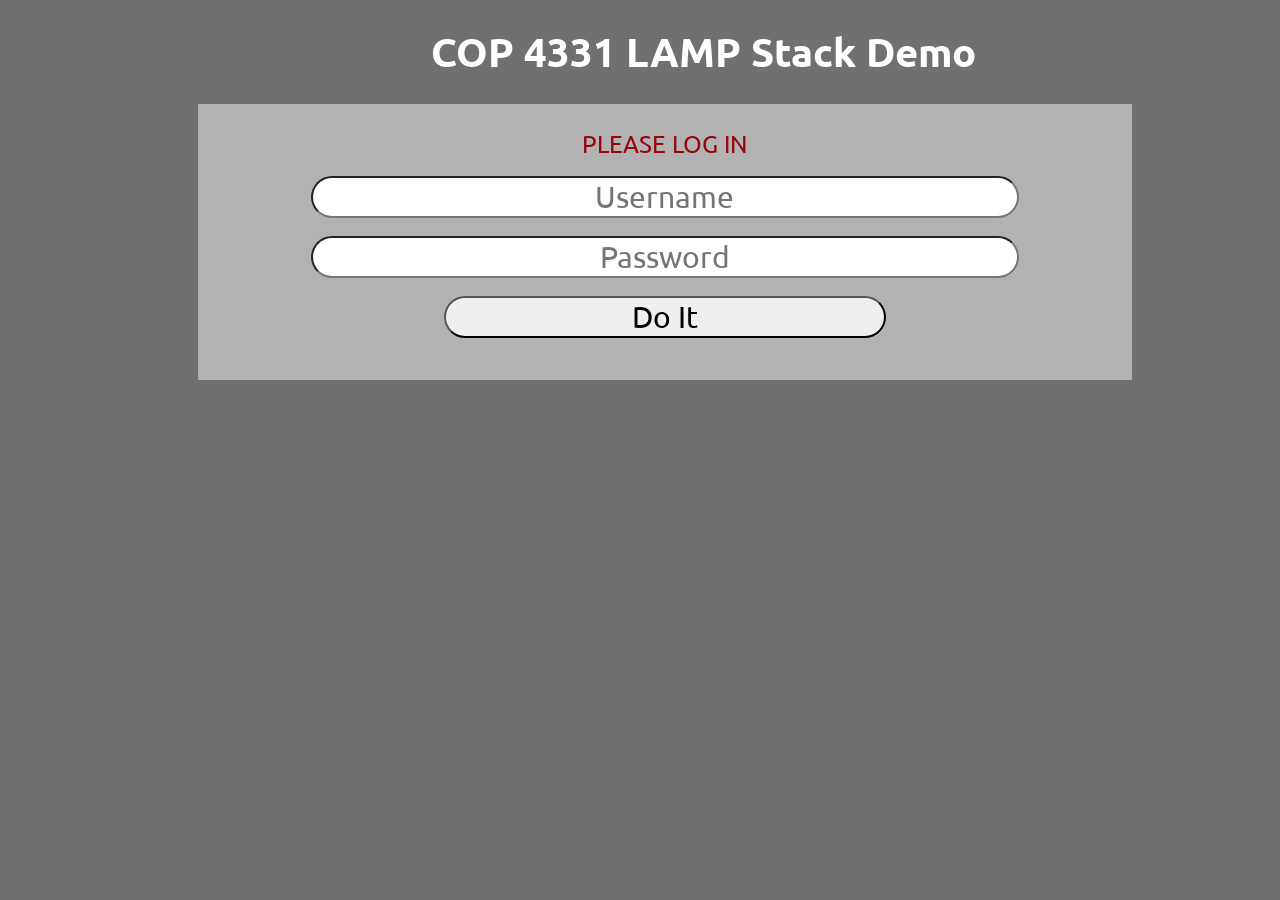
==== color.html @ 8b1c4273 "Added HTML and CSS from LAMP_STACK.zip index.html, color.html, styles.css  These will definitely nee" ====
<html>
<head>
	<title>COP 4331 LAMP Stack Demo</title>
	<script type="text/javascript" src="js/code.js"></script>
    <link href="css/styles.css" rel="stylesheet">	
    <link href="https://fonts.googleapis.com/css?family=Ubuntu" rel="stylesheet">
	
	<script type="text/javascript">
	document.addEventListener('DOMContentLoaded', function() 
	{
		readCookie();
	}, false);
	</script>
	
</head>
<body>

<h1 id="title">COP 4331 LAMP Stack Demo</h1>

<div id="loggedInDiv">
	<span id="userName"></span><br />
	<button type="button" id="logoutButton" class="buttons" onclick="doLogout();"> Log Out </button>
</div>

<div id="accessUIDiv">
	<br />

	<input type="text" id="searchText" placeholder="Color To Search For"/>
	<button type="button" id="searchColorButton" class="buttons" onclick="searchColor();"> Search Color </button><br />
	<span id="colorSearchResult"></span>
	<p id="colorList">
	</p><br /><br />

	<input type="text" id="colorText" placeholder="Color To Add">
	<button type="button" id="addColorButton" class="buttons" onclick="addColor();"> Add Color </button><br />
	<span id="colorAddResult"></span>
</div>

</body>
</html>
---- css/styles.css ----
body 
{
    background-color: #707070;
}

#title 
{
    font-size: 40px;
    width: 100%;
    margin: 2% 5%;
    text-align: center;
    font-family: 'Ubuntu', sans-serif;
    color: #FFFFFF;
}

#loginDiv
{
    font-size: 30px;
    width: 70%;
    margin-left: 15%;
    padding: 25px;
    background-color: #b2b2b2;
}

#loggedInDiv
{
    font-size: 30px;
    width: 70%;
    margin-left: 15%;
    padding: 25px;
    background-color: #b2b2b2;
}

#accessUIDiv
{
    font-size: 30px;
    width: 70%;
    margin-left: 15%;
    padding: 25px;
    background-color: #b2b2b2;
}

.buttons
{
    font-size: 30px;
    border-radius: 25px;
    width: 50%;
    margin-left: 25%;
    font-family: 'Ubuntu', sans-serif;
}

.buttons:hover{
    background-color: #00d5124f;
    color: #FFFFFF;
    opacity: 50%;
}

#loginName
{
	font-size: 30px;
}
#loginPassword
{
	font-size: 30px;
}
#searchText
{
	font-size: 30px;
}
#colorText
{
	font-size: 30px;
}

input[type="text"],input[type="password"]{
    border-radius: 25px;
    text-align: center;
    width: 80%;
    margin-left: 10%;
    margin-bottom: 2%;
    font-family: 'Ubuntu', sans-serif;
}

#inner-title{
    display: inline-block;
    font-size: 0.8em;
    width: 90%;
    text-align: center;
    margin-left: 5%;
    margin-bottom: 2%;
    font-family: 'Ubuntu', sans-serif;
    color: #95060a;
}

#loginResult{
    display: inline-block;
    font-size: 0.8em;
    width: 90%;
    text-align: center;
    margin-left: 5%;
    margin-bottom: 2%;
    font-family: 'Ubuntu', sans-serif;
    color: #95060a;
}

#userName{
    display: inline-block;
    width: 80%;
    margin-left: 10%;
    text-align: center;
}

#logoutButton{
    width: 20%;
    margin-left: 40%;
}

select{
    width: 30%;
    margin-left: 35%;
    margin-top: 2%;
    font-size: 0.75em;
    font-family: 'Ubuntu', sans-serif;
}

#colorSearchResult{
    display: none;
}

#colorAddResult{
    display: inline-block;
    font-size: 0.8em;
    width: 90%;
    text-align: center;
    margin-left: 5%;
    margin-top: 2%;
    margin-bottom: 1%;
    font-family: 'Ubuntu', sans-serif;
    color: #95060a;
}
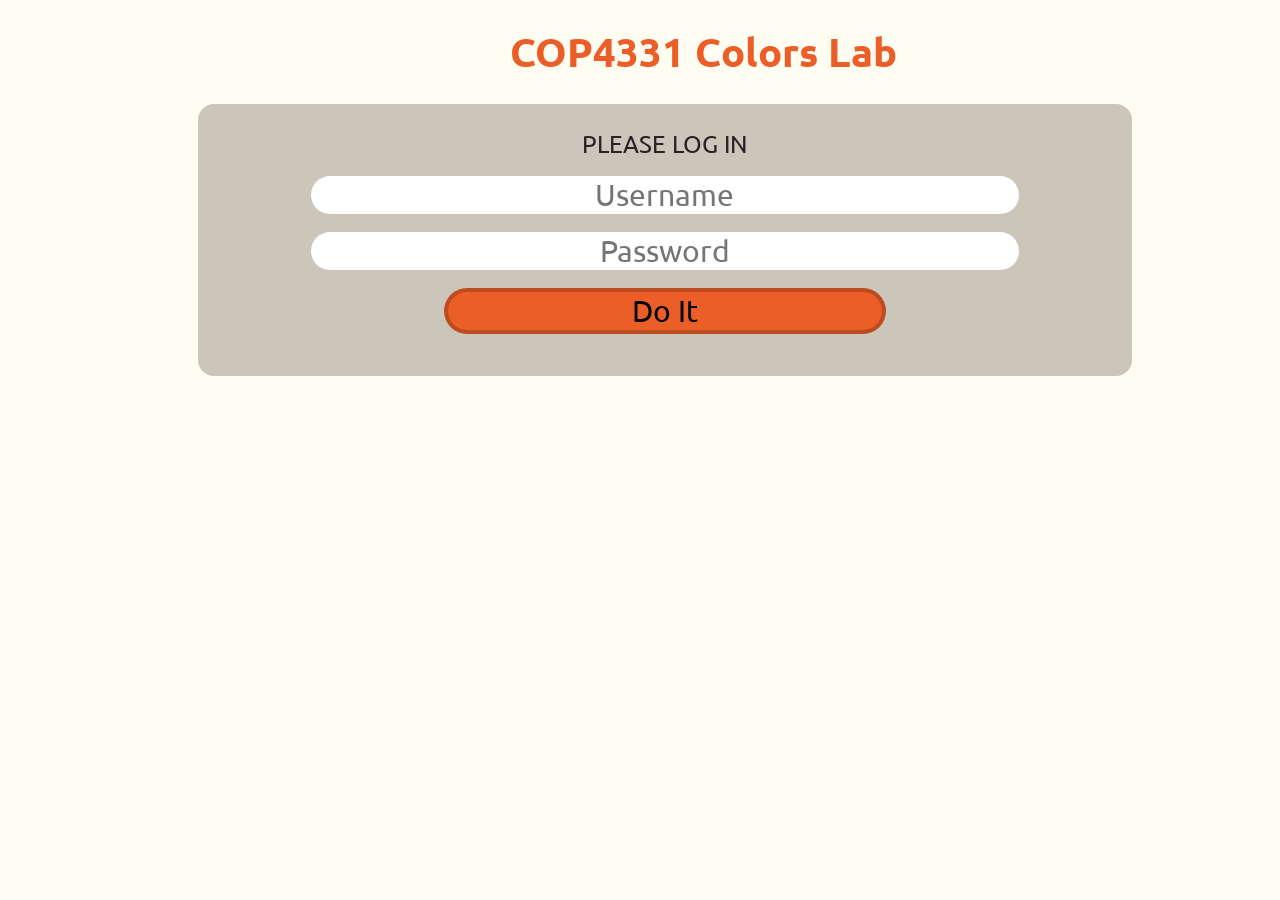
==== commit 439c9147: "Improved the color.html frontend Changed backgrounds and layouts, and changed how buttons look. Ensu" ====
--- a/color.html
+++ b/color.html
@@ -1,6 +1,6 @@
 <html>
 <head>
-	<title>COP 4331 LAMP Stack Demo</title>
+	<title>COP 4331 Colors Lab</title>
 	<script type="text/javascript" src="js/code.js"></script>
     <link href="css/styles.css" rel="stylesheet">	
     <link href="https://fonts.googleapis.com/css?family=Ubuntu" rel="stylesheet">
@@ -15,7 +15,7 @@
 </head>
 <body>
 
-<h1 id="title">COP 4331 LAMP Stack Demo</h1>
+<h1 id="title">COP 4331 Colors Lab</h1>
 
 <div id="loggedInDiv">
 	<span id="userName"></span><br />
--- a/css/styles.css
+++ b/css/styles.css
@@ -1,6 +1,6 @@
 body 
 {
-    background-color: #707070;
+    background-color: #fffcf2;
 }
 
 #title 
@@ -10,7 +10,7 @@
     margin: 2% 5%;
     text-align: center;
     font-family: 'Ubuntu', sans-serif;
-    color: #FFFFFF;
+    color: #eb5e28;
 }
 
 #loginDiv
@@ -19,7 +19,8 @@
     width: 70%;
     margin-left: 15%;
     padding: 25px;
-    background-color: #b2b2b2;
+    background-color: #ccc5b9;
+    border-radius: 16px;
 }
 
 #loggedInDiv
@@ -28,7 +29,7 @@
     width: 70%;
     margin-left: 15%;
     padding: 25px;
-    background-color: #b2b2b2;
+    background-color: #ccc5b9;
 }
 
 #accessUIDiv
@@ -37,7 +38,7 @@
     width: 70%;
     margin-left: 15%;
     padding: 25px;
-    background-color: #b2b2b2;
+    background-color: #ccc5b9;
 }
 
 .buttons
@@ -47,6 +48,8 @@
     width: 50%;
     margin-left: 25%;
     font-family: 'Ubuntu', sans-serif;
+    background-color: #eb5e28;
+    border: 4px solid rgba(0,0,0,0.2);
 }
 
 .buttons:hover{
@@ -58,10 +61,12 @@
 #loginName
 {
 	font-size: 30px;
+    border: none;
 }
 #loginPassword
 {
 	font-size: 30px;
+    border: none;
 }
 #searchText
 {
@@ -89,7 +94,7 @@
     margin-left: 5%;
     margin-bottom: 2%;
     font-family: 'Ubuntu', sans-serif;
-    color: #95060a;
+    color: #252422;
 }
 
 #loginResult{
